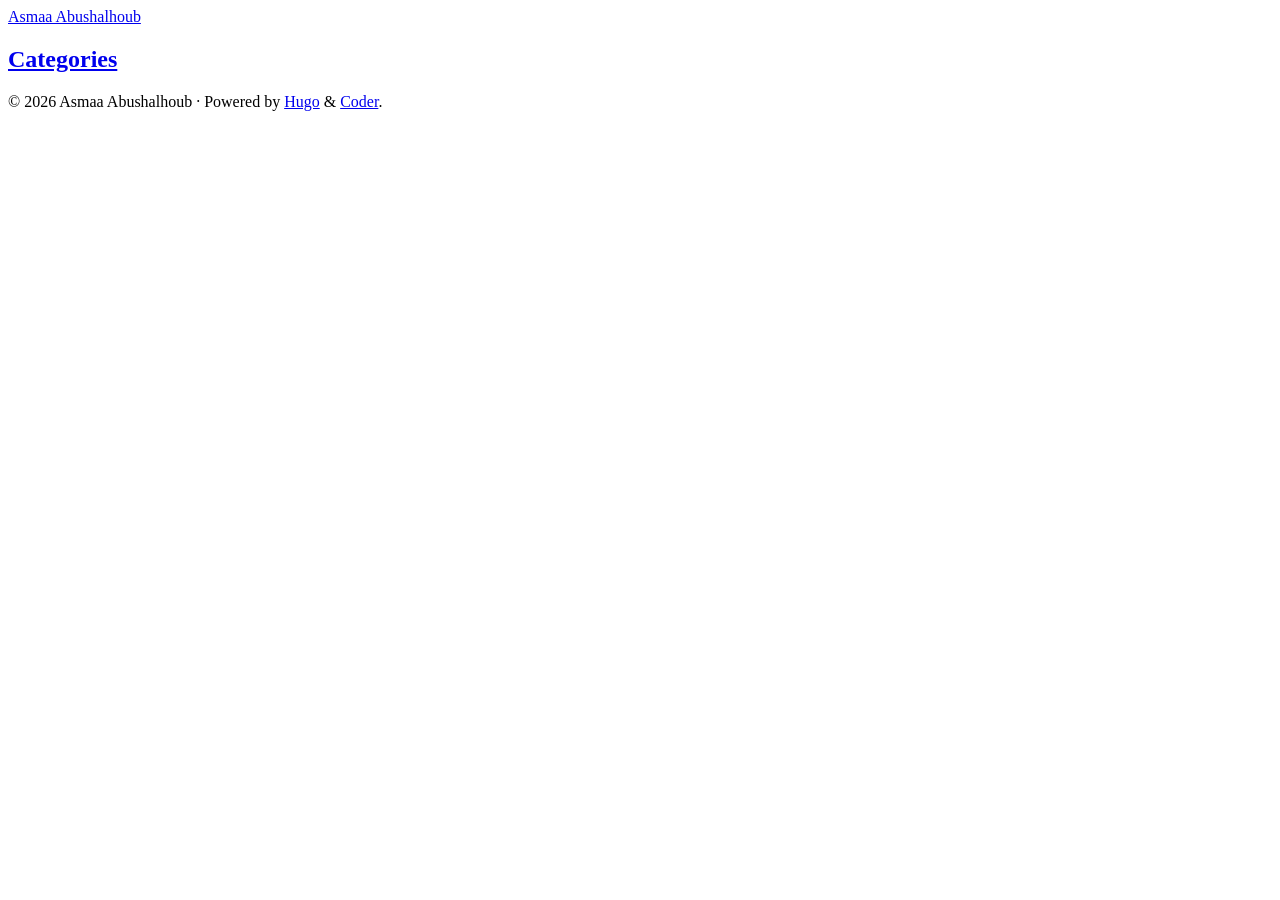
==== public/categories/index.html @ 3ff4048d "Initial Hugo website" ====
<!DOCTYPE html>
<html lang="en">

<head><script src="/livereload.js?mindelay=10&amp;v=2&amp;port=1313&amp;path=livereload" data-no-instant defer></script>
  <title>Categories · Asmaa Abushalhoub</title>
  <meta charset="utf-8">
<meta name="viewport" content="width=device-width, initial-scale=1.0">
<meta name="color-scheme" content="light dark">




<meta name="author" content="Asmaa Abushalhoub">
<meta name="description" content="Asmaa Abushalhoub - Multilingual Researcher, Language Tutor, and Digital Nomad.">
<meta name="keywords" content="">



	<meta name="twitter:card" content="summary">
	<meta name="twitter:title" content="Categories">
	<meta name="twitter:description" content="Asmaa Abushalhoub - Multilingual Researcher, Language Tutor, and Digital Nomad.">

<meta property="og:url" content="http://localhost:1313/categories/">
	<meta property="og:site_name" content="Asmaa Abushalhoub">
	<meta property="og:title" content="Categories">
	<meta property="og:description" content="Asmaa Abushalhoub - Multilingual Researcher, Language Tutor, and Digital Nomad.">
	<meta property="og:locale" content="en_us">
	<meta property="og:type" content="website">




<link rel="canonical" href="http://localhost:1313/categories/">


<link rel="preload" href="/fonts/fa-brands-400.woff2" as="font" type="font/woff2" crossorigin>
<link rel="preload" href="/fonts/fa-regular-400.woff2" as="font" type="font/woff2" crossorigin>
<link rel="preload" href="/fonts/fa-solid-900.woff2" as="font" type="font/woff2" crossorigin>


  
  
  <link rel="stylesheet" href="/css/coder.css" media="screen">








 




<link rel="icon" type="image/svg+xml" href="/images/favicon.svg" sizes="any">
<link rel="icon" type="image/png" href="/images/favicon-32x32.png" sizes="32x32">
<link rel="icon" type="image/png" href="/images/favicon-16x16.png" sizes="16x16">

<link rel="apple-touch-icon" href="/images/apple-touch-icon.png">
<link rel="apple-touch-icon" sizes="180x180" href="/images/apple-touch-icon.png">

<link rel="manifest" href="/site.webmanifest">
<link rel="mask-icon" href="/images/safari-pinned-tab.svg" color="#5bbad5">


<link rel="alternate" type="application/rss+xml" href="/categories/index.xml" title="Asmaa Abushalhoub" />








</head>




<body class="preload-transitions colorscheme-light">
  
<div class="float-container">
    <a id="dark-mode-toggle" class="colorscheme-toggle">
        <i class="fa-solid fa-adjust fa-fw" aria-hidden="true"></i>
    </a>
</div>


  <main class="wrapper">
    <nav class="navigation">
  <section class="container">
    
    <a class="navigation-title" href="http://localhost:1313/">
      Asmaa Abushalhoub
    </a>
    
    
  </section>
</nav>


    <div class="content">
      
  <section class="container list">
  <header>
    <h1 class="title">
      <a class="title-link" href="http://localhost:1313/categories/">Categories</a>
    </h1>
  </header>
  
  <ul>
    
  </ul>
  






</section>


    </div>

    <footer class="footer">
  <section class="container">
    ©
    
    2026
     Asmaa Abushalhoub 
    ·
    
    Powered by <a href="https://gohugo.io/" target="_blank" rel="noopener">Hugo</a> & <a href="https://github.com/luizdepra/hugo-coder/" target="_blank" rel="noopener">Coder</a>.
    
  </section>
</footer>

  </main>

  

  
  
  <script src="/js/coder.js"></script>
  

  

  

  

  

  

  

  

  

  

  

  

  

  

  

  

  

  

  

  

  
</body>

</html>
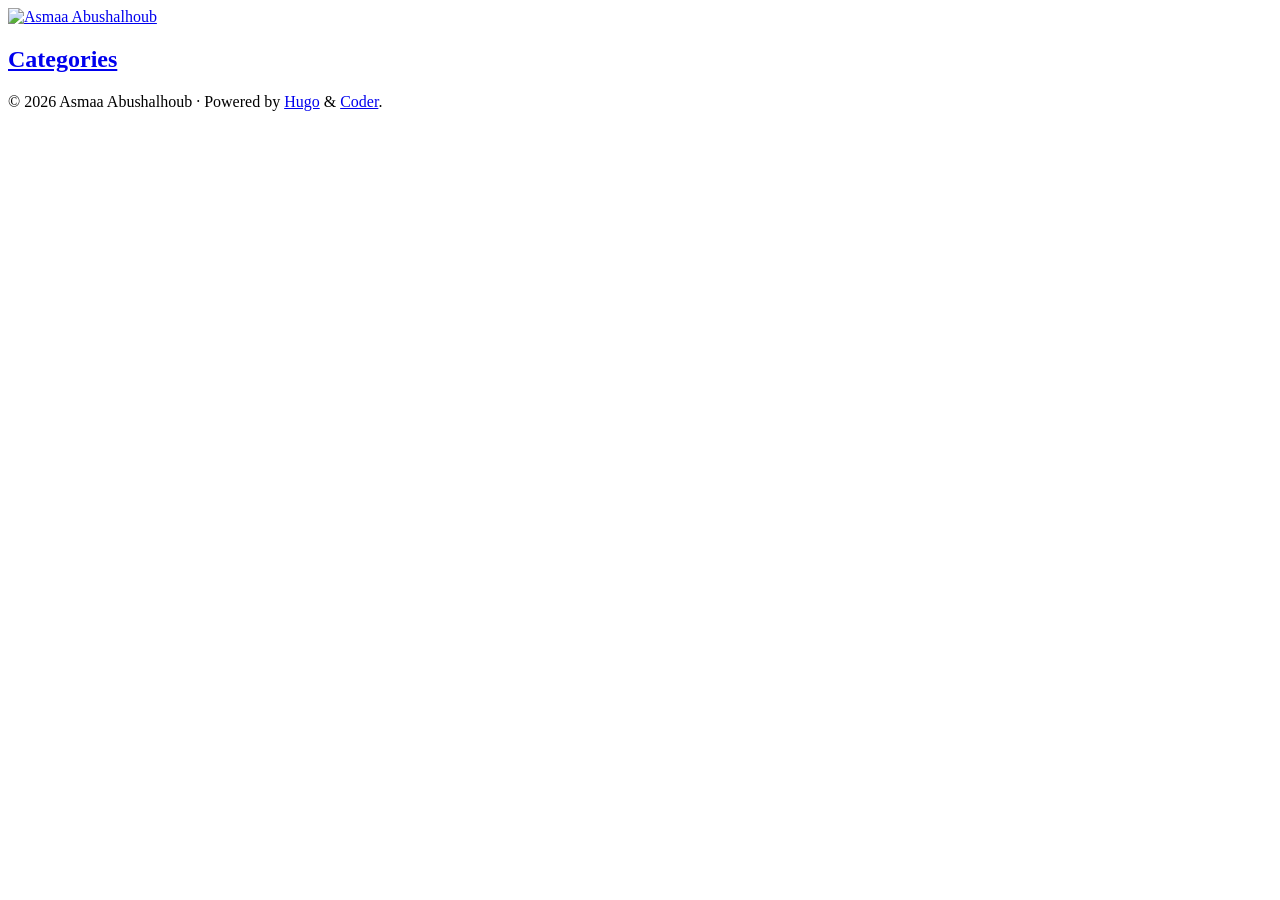
==== commit faab3a9f: "Update website" ====
--- a/public/categories/index.html
+++ b/public/categories/index.html
@@ -11,19 +11,19 @@
 
 
 <meta name="author" content="Asmaa Abushalhoub">
-<meta name="description" content="Asmaa Abushalhoub - Multilingual Researcher, Language Tutor, and Digital Nomad.">
+<meta name="description" content="Asmaa Abushalhoub - Communication Researcher, Language Tutor, and Digital Nomad.">
 <meta name="keywords" content="">
 
 
 
 	<meta name="twitter:card" content="summary">
 	<meta name="twitter:title" content="Categories">
-	<meta name="twitter:description" content="Asmaa Abushalhoub - Multilingual Researcher, Language Tutor, and Digital Nomad.">
+	<meta name="twitter:description" content="Asmaa Abushalhoub - Communication Researcher, Language Tutor, and Digital Nomad.">
 
 <meta property="og:url" content="http://localhost:1313/categories/">
 	<meta property="og:site_name" content="Asmaa Abushalhoub">
 	<meta property="og:title" content="Categories">
-	<meta property="og:description" content="Asmaa Abushalhoub - Multilingual Researcher, Language Tutor, and Digital Nomad.">
+	<meta property="og:description" content="Asmaa Abushalhoub - Communication Researcher, Language Tutor, and Digital Nomad.">
 	<meta property="og:locale" content="en_us">
 	<meta property="og:type" content="website">
 
@@ -50,6 +50,11 @@
 
 
  
+  
+    
+    <link rel="stylesheet" href="/css/custom.css" media="screen">
+  
+
 
 
 
@@ -93,7 +98,7 @@
   <section class="container">
     
     <a class="navigation-title" href="http://localhost:1313/">
-      Asmaa Abushalhoub
+      <img src="/logo.svg" alt="Asmaa Abushalhoub" class="site-logo">
     </a>
     
     
